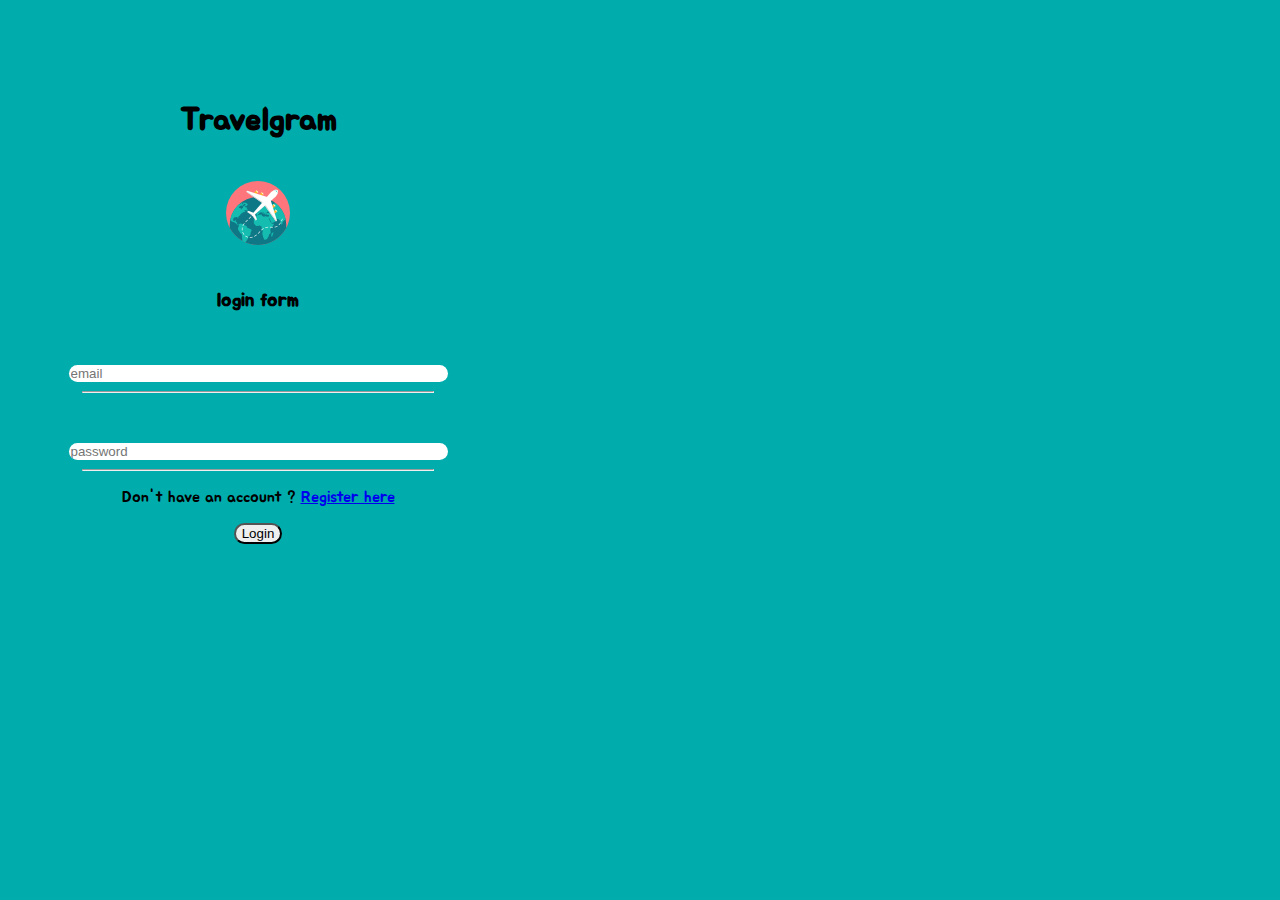
==== login.html @ ca60f6fe "add login register form" ====
<!DOCTYPE html>
<html lang="en">
<head>
    <meta charset="UTF-8">
    <meta name="viewport" content="width=device-width, initial-scale=1.0">
    <meta http-equiv="X-UA-Compatible" content="ie=edge">

    <!-- bootstrap -->
    <link rel="stylesheet" href="https://stackpath.bootstrapcdn.com/bootstrap/4.1.3/css/bootstrap.min.css" integrity="sha384-MCw98/SFnGE8fJT3GXwEOngsV7Zt27NXFoaoApmYm81iuXoPkFOJwJ8ERdknLPMO" crossorigin="anonymous">

    <!-- style -->
    <link rel="stylesheet" href="./css/login.css">

    <!-- google font -->
    <link href="https://fonts.googleapis.com/css?family=Jua" rel="stylesheet">

    <!-- Debug CSS -->
    <!-- <link rel="stylesheet" type="text/css" media="screen" href="./css/debug.css" /> -->
    <title>Login Page</title>

</head>
<body>
    <div class="container" style="text-align:center">
        <h1>Travelgram</h1>
            <img src="./img/travel.png" alt="">
        <br><br>
        <h3>login form</h3>
        <div class="container-form">
            <form action="">
                <input type="email" placeholder="email">
                <hr>
                <br><br>
                <input type="password" placeholder="password">
                <hr>
                <p>Don't have an account ? <a href="./register.html">Register here</a></p>
                <button type="submit">Login</button>
            </form>
        </div>
    </div>
</body>
</html>
---- css/login.css ----
.container {
    height: 500px;
    width: 500px;
    margin-top: 100px;
    /* border: 1px solid white; */
    border-radius: 9px;
}

body {
    /* background-image: url('../img/background.jpg'); */
    background-repeat: no-repeat;
    background-position: center;
    background-color: #00adac;
    font-family: 'Jua', sans-serif;
}


img {
    margin-top: 20px;
}

form {
    /* height: 400px;  */
    margin-top: 20px;
    padding-top: 30px;
    padding-bottom: 30px;
}

input {
    padding-right: 200px; 
    border: none;
    border-radius: 15px;
}

hr {
    width: 350px
}

button {
    text-align: center;
    /* border: 2px solid black; */
    /* padding-right: 200px; */
    border-radius: 15px
}
---- css/debug.css ----
*:not(path):not(g) {
	color:                    hsla(210, 100%, 100%, 0.9) !important;
	background:               hsla(210, 100%,  50%, 0.5) !important;
	outline:    solid 0.25rem hsla(210, 100%, 100%, 0.5) !important;

	box-shadow: none !important;    
}
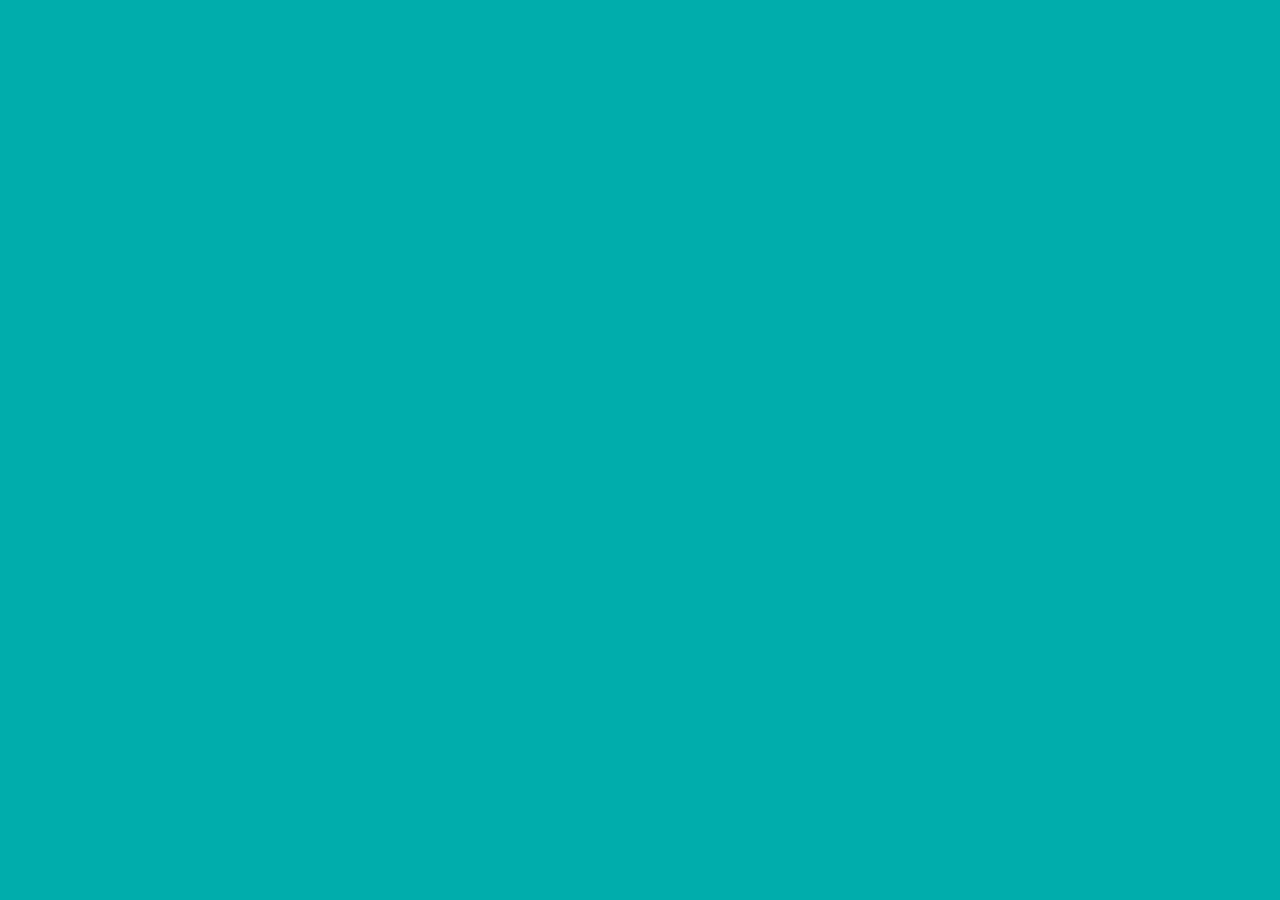
==== commit 10e70ac7: "add component register login" ====
--- a/login.html
+++ b/login.html
@@ -14,28 +14,25 @@
     <!-- google font -->
     <link href="https://fonts.googleapis.com/css?family=Jua" rel="stylesheet">
 
+    <!-- development version, includes helpful console warnings -->
+    <script src="https://cdn.jsdelivr.net/npm/vue/dist/vue.js"></script>
+
+    <!-- swal -->
+    <script src="https://unpkg.com/sweetalert/dist/sweetalert.min.js"></script>
+
+    <!-- axios -->
+    <script src="https://unpkg.com/axios/dist/axios.min.js"></script>
+
     <!-- Debug CSS -->
     <!-- <link rel="stylesheet" type="text/css" media="screen" href="./css/debug.css" /> -->
     <title>Login Page</title>
 
 </head>
 <body>
-    <div class="container" style="text-align:center">
-        <h1>Travelgram</h1>
-            <img src="./img/travel.png" alt="">
-        <br><br>
-        <h3>login form</h3>
-        <div class="container-form">
-            <form action="">
-                <input type="email" placeholder="email">
-                <hr>
-                <br><br>
-                <input type="password" placeholder="password">
-                <hr>
-                <p>Don't have an account ? <a href="./register.html">Register here</a></p>
-                <button type="submit">Login</button>
-            </form>
-        </div>
+    <div id="app">
+        <login-page v-on:login-click="loginParent"></login-page>
     </div>
+    <script src="./lib/login.js"></script>
+    <script src="./lib/vue.js"></script>
 </body>
 </html>